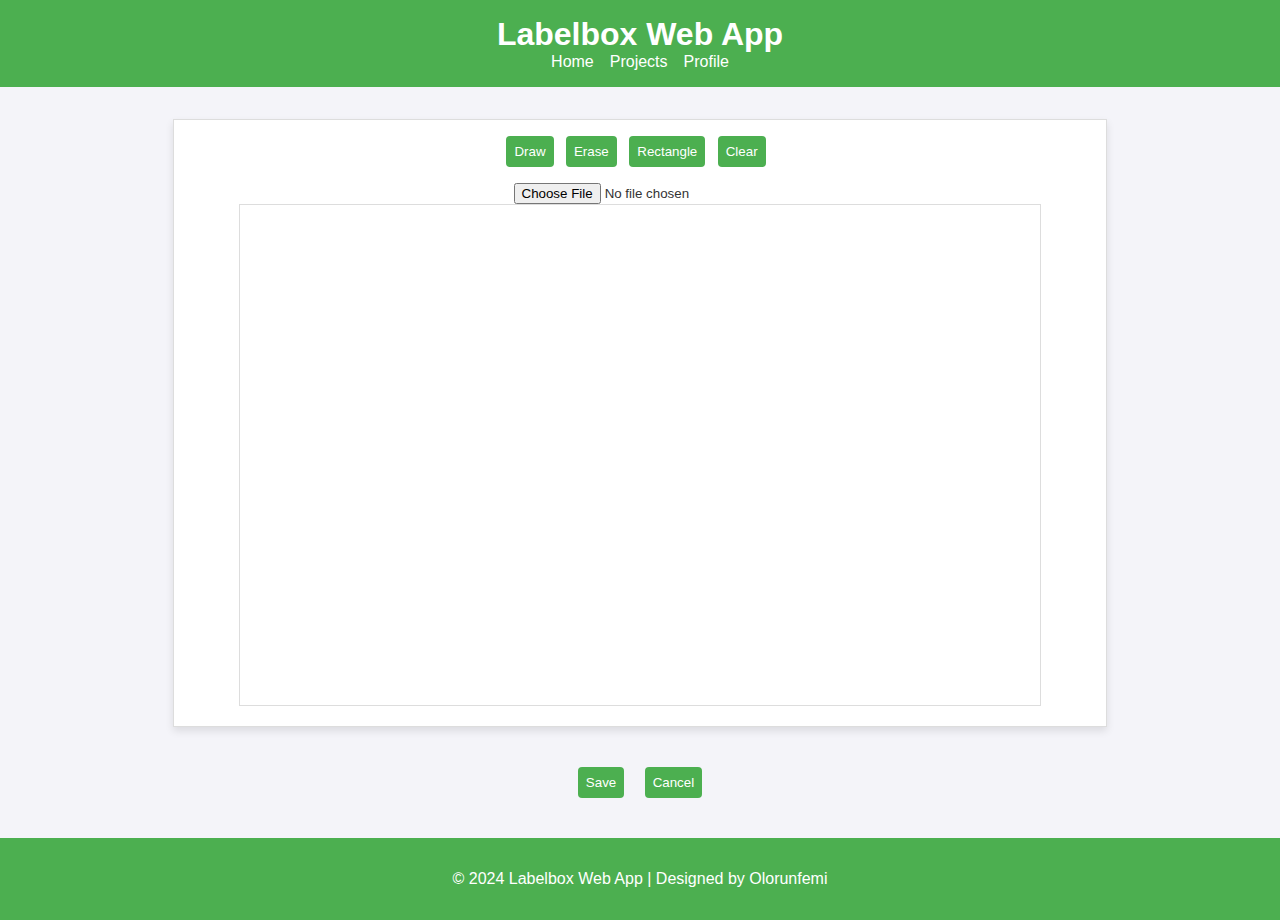
==== label.html @ d6a29aaa "Merge branch 'main' of https://github.com/Asrtothunder01/Image" ====
<!DOCTYPE html>
<html lang="en">
  <head>
    <meta charset="UTF-8">
    <meta name="viewport" content="width=device-width, initial-scale=1.0">
    <meta name="description" content="A Labelbox-inspired web app for managing projects with an intuitive workspace and canvas tools.">
    <title>Labelbox Web App</title>
    <link rel="stylesheet" href="styles.css">
  </head>
  <body>
    <header>
      <nav>
        <div>
          <h1>Labelbox Web App</h1>
        </div>
        <ul>
          <li><a href="#">Home</a></li>
          <li><a href="#">Projects</a></li>
          <li><a href="#">Profile</a></li>
        </ul>
      </nav>
    </header>
    <main>
      <div class="workspace">
        <div id="toolbar">
          <button id="draw" type="button" aria-label="Draw on the canvas">Draw</button>
          <button id="erase" type="button" aria-label="Erase drawings">Erase</button>
          <button id="rectangle" type="button" aria-label="Draw rectangles">Rectangle</button>
          <button id="clear" type="button" aria-label="Clear canvas">Clear</button>
        </div>
        <input type="file" id="image-uploader" accept="image/*" aria-label="Upload an image">
        <canvas id="canvas" width="800" height="500"></canvas>
      </div>
      <div class="actions">
        <button id="save" type="button" aria-label="Save your work">Save</button>
        <button id="cancel" type="button" aria-label="Cancel the action">Cancel</button>
      </div>
    </main>
    <footer>
      <p>© 2024 Labelbox Web App | Designed by Olorunfemi</p>
    </footer>
    <script src="script.js"></script>
  </body>
    </html>
---- styles.css ----
body {
  margin: 0;
  font-family: Arial, sans-serif;
  background-color: #F4F4F9;
  color: #333;
}


header {
  background-color: #4CAF50;
  color: white;
  padding: 1rem 0;
  text-align: center;
}

nav h1 {
  margin: 0;
}

nav ul {
  list-style: none;
  margin: 0;
  padding: 0;
  display: flex;
  justify-content: center;
  gap: 1rem;
}

nav ul li a {
  color: white;
  text-decoration: none;
}

.workspace {
  margin: 2rem auto;
  width: 90%;
  max-width: 900px;
  background-color: white;
  border: 1px solid #ddd;
  box-shadow: 0 4px 8px rgba(0, 0, 0, 0.1);
  padding: 1rem;
  text-align: center;
}

#toolbar {
  margin-bottom: 1rem;
}

#toolbar button {
  margin-right: 0.5rem;
  padding: 0.5rem;
  background-color: #4CAF50;
  color: white;
  border: none;
  cursor: pointer;
  border-radius: 4px;
}

#toolbar button:hover {
  background-color: #45a049;
}

canvas {
  border: 1px solid #ddd;
  width: 100%; /* Ensures responsiveness */
  max-width: 800px;
  height: auto;
}


.actions {
  text-align: center;
  margin: 1rem;
}

.actions button {
  padding: 0.5rem 0.5rem;
  margin: 0.5rem;
  border: none;
  background-color: #4CAF50;
  color: white;
  cursor: pointer;
  border-radius: 4px;
}

.actions button:hover {
  background-color: #45a049;
}


footer {
  text-align: center;
  margin-top: 2rem;
  padding: 1rem;
  background-color: #4CAF50;
  color: white;
}

@media (max-width: 768px) {
  .workspace {
    width: 95%;
  }

  #toolbar button,
  .actions button {
    width: 100%; 
    margin: 0.5rem 0;
  }
    }
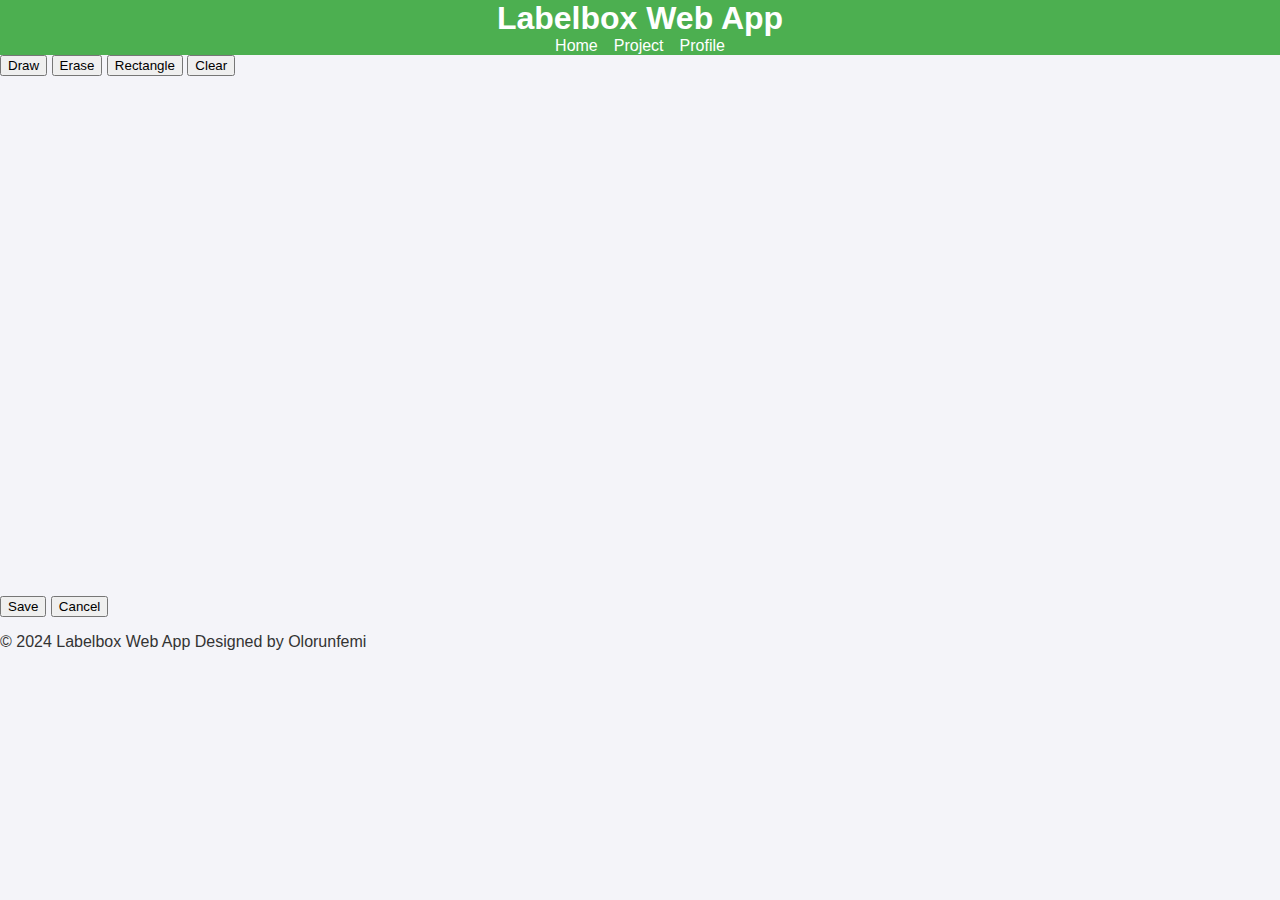
==== commit 83896084: "new changes" ====
--- a/label.html
+++ b/label.html
@@ -1,44 +1,45 @@
 <!DOCTYPE html>
 <html lang="en">
-  <head>
-    <meta charset="UTF-8">
-    <meta name="viewport" content="width=device-width, initial-scale=1.0">
-    <meta name="description" content="A Labelbox-inspired web app for managing projects with an intuitive workspace and canvas tools.">
-    <title>Labelbox Web App</title>
-    <link rel="stylesheet" href="styles.css">
-  </head>
-  <body>
-    <header>
-      <nav>
-        <div>
-          <h1>Labelbox Web App</h1>
-        </div>
-        <ul>
-          <li><a href="#">Home</a></li>
-          <li><a href="#">Projects</a></li>
-          <li><a href="#">Profile</a></li>
-        </ul>
-      </nav>
-    </header>
-    <main>
-      <div class="workspace">
-        <div id="toolbar">
-          <button id="draw" type="button" aria-label="Draw on the canvas">Draw</button>
-          <button id="erase" type="button" aria-label="Erase drawings">Erase</button>
-          <button id="rectangle" type="button" aria-label="Draw rectangles">Rectangle</button>
-          <button id="clear" type="button" aria-label="Clear canvas">Clear</button>
-        </div>
-        <input type="file" id="image-uploader" accept="image/*" aria-label="Upload an image">
-        <canvas id="canvas" width="800" height="500"></canvas>
-      </div>
-      <div class="actions">
-        <button id="save" type="button" aria-label="Save your work">Save</button>
-        <button id="cancel" type="button" aria-label="Cancel the action">Cancel</button>
-      </div>
-    </main>
-    <footer>
-      <p>© 2024 Labelbox Web App | Designed by Olorunfemi</p>
-    </footer>
-    <script src="script.js"></script>
-  </body>
-    </html>
+    <head>
+        <meta charset="UTF-8">
+        <meta name="viewport" content="width=device-width,initial-scale=1,0">
+        <title>Labelbox Web App</title>
+        <link rel="stylesheet" href="styles.css">
+    </head>
+    <body>
+        <header>
+            <nav>
+                <h1>Labelbox Web App</h1>
+                <ul>
+                    <li><a href="#">Home</a></li>
+                    <li><a href="#">Project</a></li>
+                    <li><a href="#">Profile</a></li>
+                </ul>
+            </nav>
+        </header>
+        <main>
+            <div class="workspace">
+                <div id="toolbar">
+                    <button id="draw">Draw</button>
+                    <button id="erase">Erase</button>
+                    <button id="rectangle">Rectangle</button>
+                    <button id="clear">Clear</button>
+                    </div>
+                <div>
+                    <canvas id="canvas" width="800" height="500"></canvas>
+                    </div>
+            <div class="actions">
+                <button id="save">Save</button>
+                <button id="cancel">Cancel</button>
+
+            </div>
+                </main>
+                        <footer>
+                            <p>&copy; 2024 Labelbox Web App Designed by Olorunfemi</p>
+                        </footer>
+                        <script src="script.js"></script>
+        
+    </body>
+</html>
+
+
--- a/styles.css
+++ b/styles.css
@@ -1,110 +1,45 @@
-
-body {
-  margin: 0;
-  font-family: Arial, sans-serif;
-  background-color: #F4F4F9;
-  color: #333;
+body{
+    margin:0;
+    font-family: Arial,sans-seriff;
+    background-color: #f4f4f9;
+    color:#333
+}
+header{
+    background-color: #4CAF50;
+    color: white;
+    padding: 1 rem 0;
+    text-align: center;
 }
 
-
-header {
-  background-color: #4CAF50;
-  color: white;
-  padding: 1rem 0;
-  text-align: center;
+nav h1{
+    margin: 0;
 }
 
-nav h1 {
-  margin: 0;
+nav ul{
+    list-style: none;
+    margin: 0;
+    padding: 0;
+    display: flex;
+    justify-self: center;
+    gap: 1rem;
 }
 
-nav ul {
-  list-style: none;
-  margin: 0;
-  padding: 0;
-  display: flex;
-  justify-content: center;
-  gap: 1rem;
+nav ul li a{
+    color: white;
+    text-decoration: none;
 }
 
-nav ul li a {
-  color: white;
-  text-decoration: none;
+workspace{
+    margin:2rem auto;
+    width: 90%;
+    max-width: 900px;
+    background-color: white;
+    border: 1px solid #ddd;
+    box-shadow:0 4px 8px rgba(0,0,0,0,0.1);
+    padding: 1rem;
+    text-align: center;
 }
 
-.workspace {
-  margin: 2rem auto;
-  width: 90%;
-  max-width: 900px;
-  background-color: white;
-  border: 1px solid #ddd;
-  box-shadow: 0 4px 8px rgba(0, 0, 0, 0.1);
-  padding: 1rem;
-  text-align: center;
-}
-
-#toolbar {
-  margin-bottom: 1rem;
-}
-
-#toolbar button {
-  margin-right: 0.5rem;
-  padding: 0.5rem;
-  background-color: #4CAF50;
-  color: white;
-  border: none;
-  cursor: pointer;
-  border-radius: 4px;
-}
-
-#toolbar button:hover {
-  background-color: #45a049;
-}
-
-canvas {
-  border: 1px solid #ddd;
-  width: 100%; /* Ensures responsiveness */
-  max-width: 800px;
-  height: auto;
-}
-
-
-.actions {
-  text-align: center;
-  margin: 1rem;
-}
-
-.actions button {
-  padding: 0.5rem 0.5rem;
-  margin: 0.5rem;
-  border: none;
-  background-color: #4CAF50;
-  color: white;
-  cursor: pointer;
-  border-radius: 4px;
-}
-
-.actions button:hover {
-  background-color: #45a049;
-}
-
-
-footer {
-  text-align: center;
-  margin-top: 2rem;
-  padding: 1rem;
-  background-color: #4CAF50;
-  color: white;
-}
-
-@media (max-width: 768px) {
-  .workspace {
-    width: 95%;
-  }
-
-  #toolbar button,
-  .actions button {
-    width: 100%; 
-    margin: 0.5rem 0;
-  }
-    }
+#toolbar{
+    margin-bottom: 1rem;
+}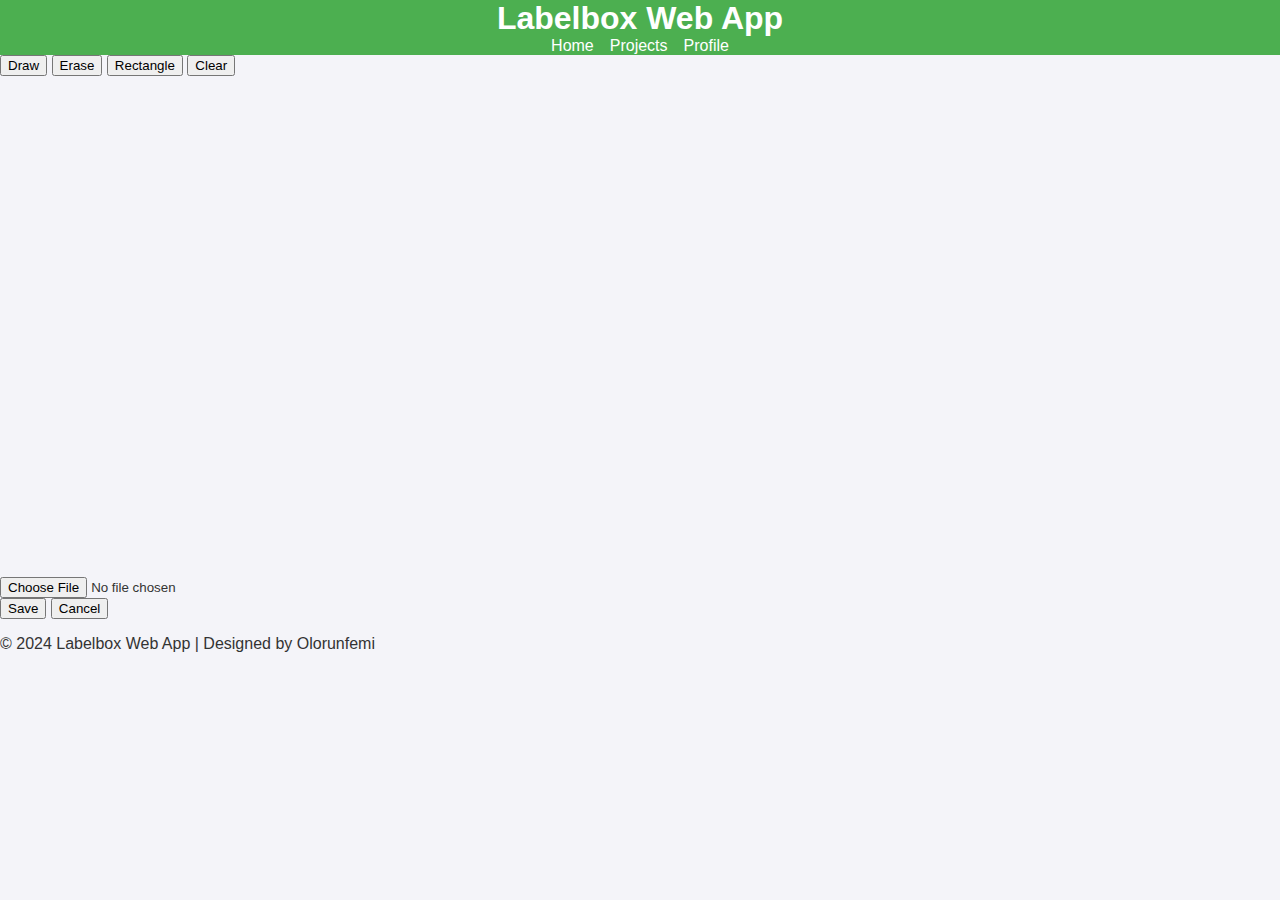
==== commit a0515d11: "Update label.html" ====
--- a/label.html
+++ b/label.html
@@ -1,45 +1,44 @@
 <!DOCTYPE html>
 <html lang="en">
-    <head>
-        <meta charset="UTF-8">
-        <meta name="viewport" content="width=device-width,initial-scale=1,0">
-        <title>Labelbox Web App</title>
-        <link rel="stylesheet" href="styles.css">
-    </head>
-    <body>
-        <header>
-            <nav>
-                <h1>Labelbox Web App</h1>
-                <ul>
-                    <li><a href="#">Home</a></li>
-                    <li><a href="#">Project</a></li>
-                    <li><a href="#">Profile</a></li>
-                </ul>
-            </nav>
-        </header>
-        <main>
-            <div class="workspace">
-                <div id="toolbar">
-                    <button id="draw">Draw</button>
-                    <button id="erase">Erase</button>
-                    <button id="rectangle">Rectangle</button>
-                    <button id="clear">Clear</button>
-                    </div>
-                <div>
-                    <canvas id="canvas" width="800" height="500"></canvas>
-                    </div>
-            <div class="actions">
-                <button id="save">Save</button>
-                <button id="cancel">Cancel</button>
-
-            </div>
-                </main>
-                        <footer>
-                            <p>&copy; 2024 Labelbox Web App Designed by Olorunfemi</p>
-                        </footer>
-                        <script src="script.js"></script>
-        
-    </body>
-</html>
-
-
+  <head>
+    <meta charset="UTF-8">
+    <meta name="viewport" content="width=device-width, initial-scale=1.0">
+    <meta name="description" content="A Labelbox-inspired web app for managing projects with an intuitive workspace and canvas tools.">
+    <title>Labelbox Web App</title>
+    <link rel="stylesheet" href="styles.css">
+  </head>
+  <body>
+    <header>
+      <nav>
+        <div>
+          <h1>Labelbox Web App</h1>
+        </div>
+        <ul>
+          <li><a href="#">Home</a></li>
+          <li><a href="#">Projects</a></li>
+          <li><a href="#">Profile</a></li>
+        </ul>
+      </nav>
+    </header>
+    <main>
+      <div class="workspace">
+        <div id="toolbar">
+          <button id="draw" type="button" aria-label="Draw on the canvas">Draw</button>
+          <button id="erase" type="button" aria-label="Erase drawings">Erase</button>
+          <button id="rectangle" type="button" aria-label="Draw rectangles">Rectangle</button>
+          <button id="clear" type="button" aria-label="Clear canvas">Clear</button>
+        </div>
+        <input type="file" id="image-uploader" accept="image/*" aria-label="Upload an image">
+        <canvas id="canvas" width="800" height="500"></canvas>
+      </div>
+      <div class="actions">
+        <button id="save" type="button" aria-label="Save your work">Save</button>
+        <button id="cancel" type="button" aria-label="Cancel the action">Cancel</button>
+      </div>
+    </main>
+    <footer>
+      <p>© 2024 Labelbox Web App | Designed by Olorunfemi</p>
+    </footer>
+    <script src="script.js"></script>
+  </body>
+    </html>
